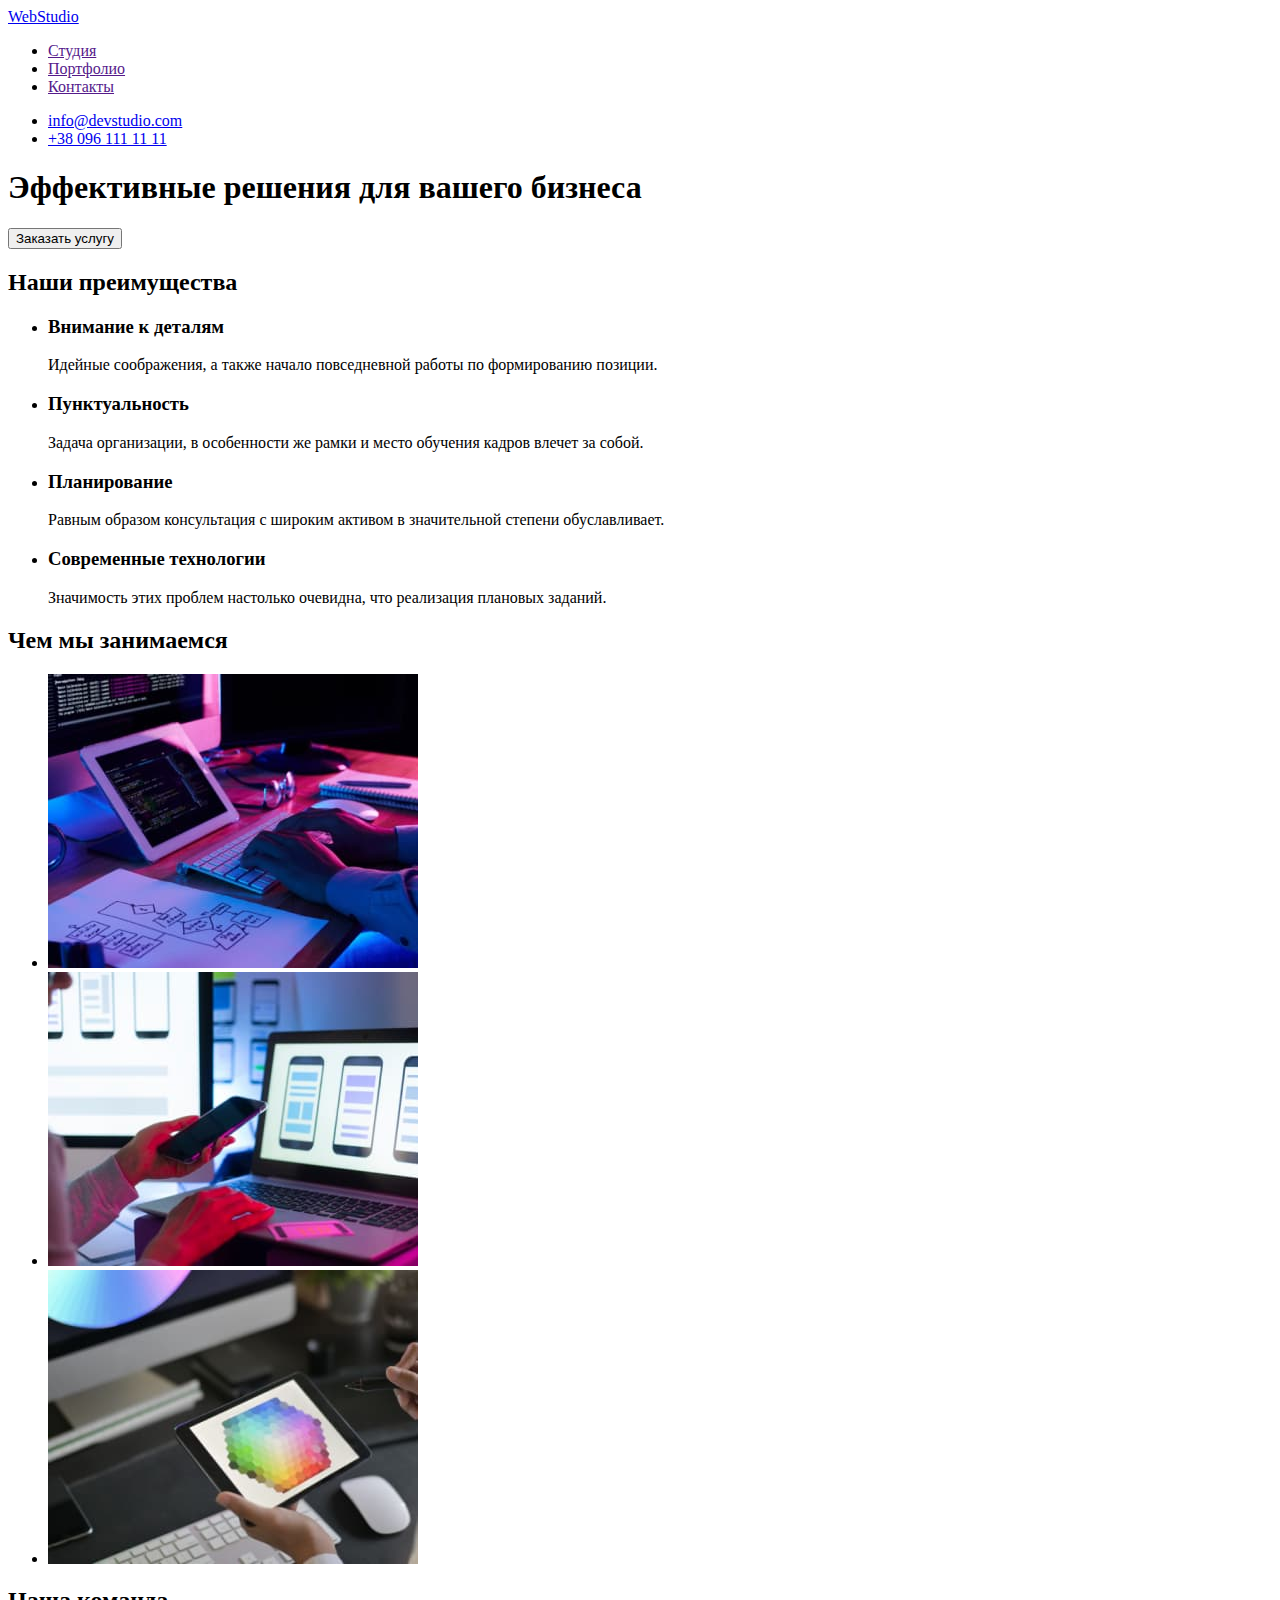
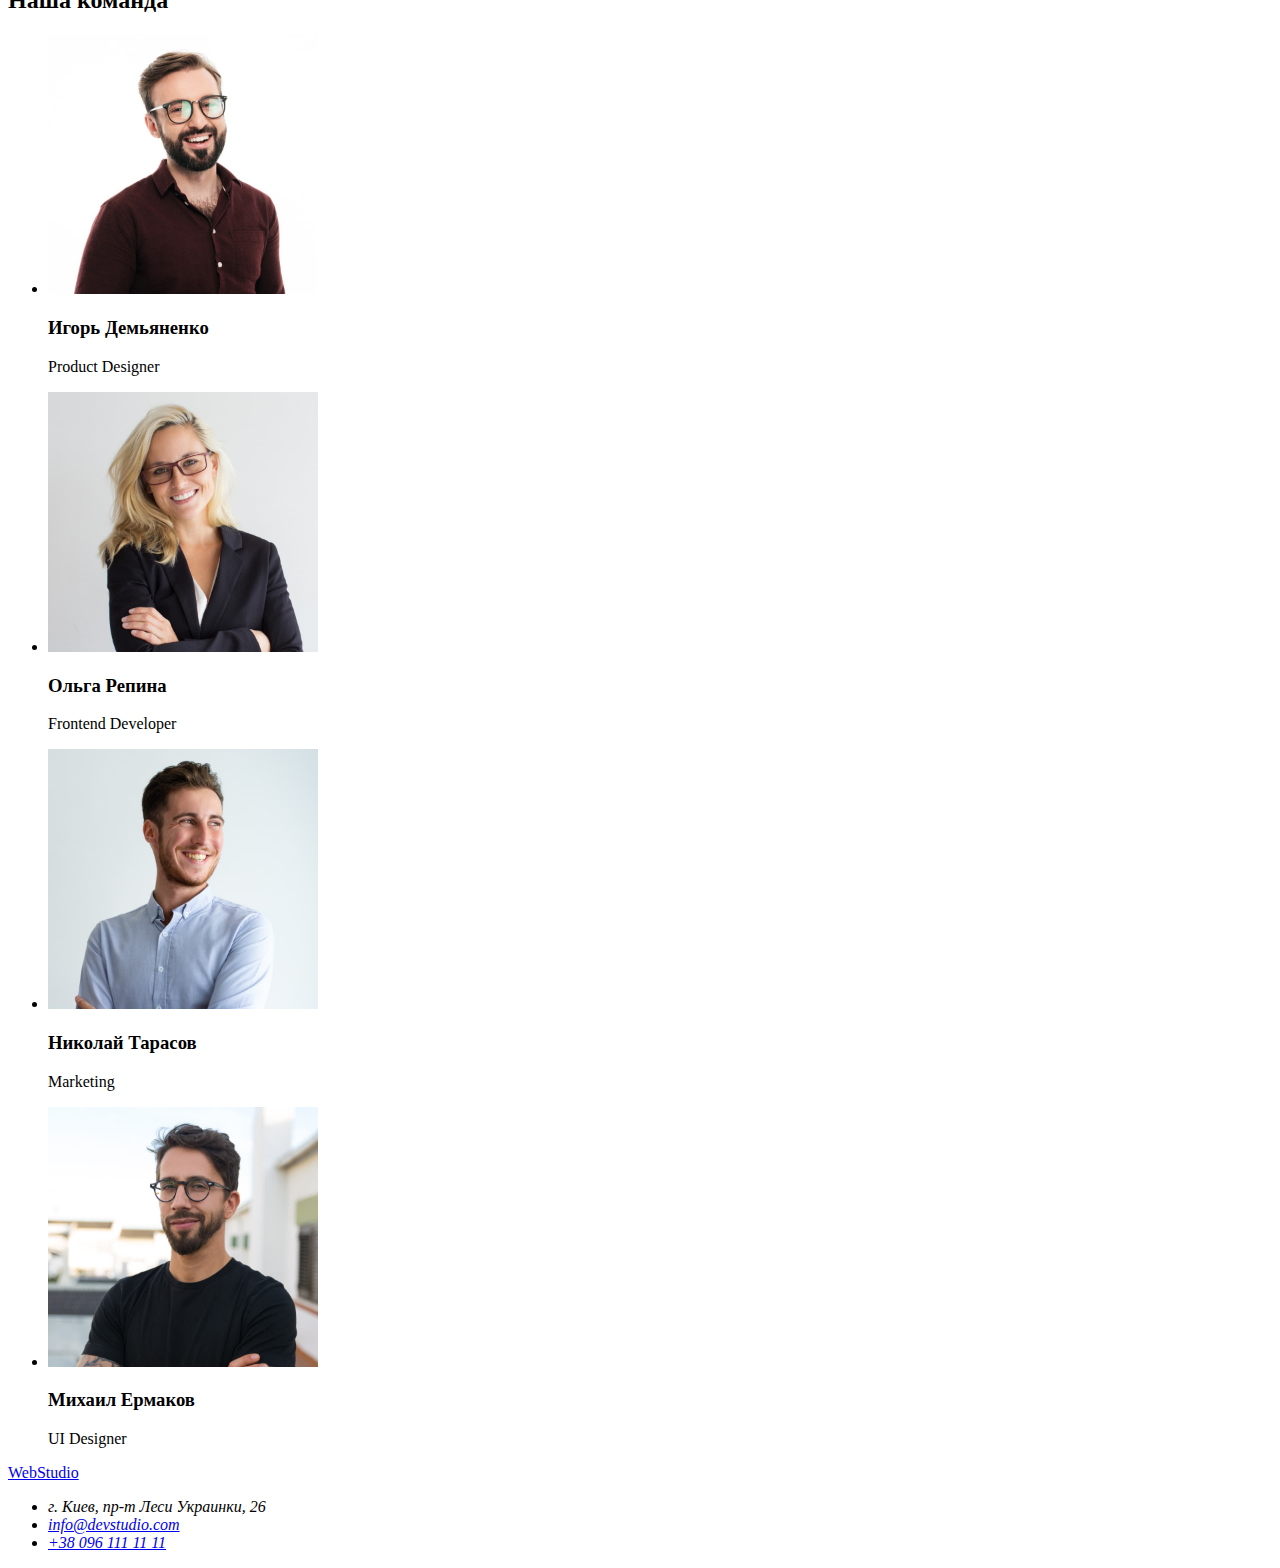
==== index.html @ 968124c7 "Создание репозитория" ====
<!DOCTYPE html>
<html lang="en">
    
<head>
    <meta charset="UTF-8">
    <meta name="viewport" content="width=device-width, initial-scale=1.0">
    <title>Git rules</title>
</head>

<body>
    <!--Шапка сайта-->
   <header>
       <nav>
            <a href="/">
                WebStudio
            </a>

            <ul>
                <li><a href="">Студия</a></li>
                <li><a href="">Портфолио</a></li>
                <li><a href="">Контакты</a></li>
            </ul>
        </nav>

       <ul>
           <li><a href="mailto:info@devstudio.com">info@devstudio.com</a></li>
           <li><a href="tel:+380961111111">+38 096 111 11 11</a></li>
       </ul>
   </header>
   <main>
    <!--Герой-->
        <section>
            <h1>Эффективные решения для вашего бизнеса</h1>
            <button type="button"> Заказать услугу</button>
        </section>

    <!--Преимущества-->
   <section>
       <h2>Наши преимущества</h2>
      <ul>
        <li>
            <h3>Внимание к деталям</h3>
            <p>Идейные соображения, а также начало повседневной работы по формированию позиции.</p>
        </li>
        <li>
            <h3>Пунктуальность</h3>
            <p>Задача организации, в особенности же рамки и место обучения кадров влечет за собой.</p>
        </li>
        <li>
            <h3>Планирование</h3>
            <p>Равным образом консультация с широким активом в значительной степени обуславливает.</p>
        </li>
        <li>
            <h3>Современные технологии</h3>
            <p>Значимость этих проблем настолько очевидна, что реализация плановых заданий.</p>
        </li>
      </ul>
   </section>
   <!--Чем мы занимаемся-->
   <section>
       <h2>Чем мы занимаемся</h2>
        <ul>
            <li> <img src="./images/box1.jpg" alt="То что мы делаем" width="370"></li>
            <li> <img src="./images/box2.jpg" alt="То что мы делаем" width="370"></li>
            <li> <img src="./images/box3.jpg" alt="То что мы делаем" width="370"></li>
        </ul>
   </section>
    <!--Наши сотрудники-->
   <section>
    <h2>Наша команда</h2>
    <ul>
        <li> <img src="./images/4.jpg" alt="Наша команда" width="270">
             <h3>Игорь Демьяненко</h3>
             <p>Product Designer</p>
        </li>
        <li> <img src="./images/5.jpg" alt="Наша команда" width="270">
             <h3>Ольга Репина</h3>
             <p>Frontend Developer</p>
        </li>
        <li> <img src="./images/6.jpg" alt="Наша команда" width="270">
             <h3>Николай Тарасов</h3>
             <p>Marketing</p>
        </li>
        <li> <img src="./images/7.jpg" alt="Наша команда" width="270">
             <h3>Михаил Ермаков</h3>
             <p>UI Designer</p>
        </li>
    </ul>
   </section>
    </main>

   <!--Подвал-->
   <footer>
        <a href="/">
            WebStudio
        </a>
        <div>
            <address>
                <ul>
                    <li>г. Киев, пр-т Леси Украинки, 26</li>
                    <li><a href="info@devstudio.com">info@devstudio.com</a></li>
                    <li><a href="tel:+380961111111">+38 096 111 11 11</a></li>
                </ul>
            </address>
        </div>
   </footer>
</body>
</html>
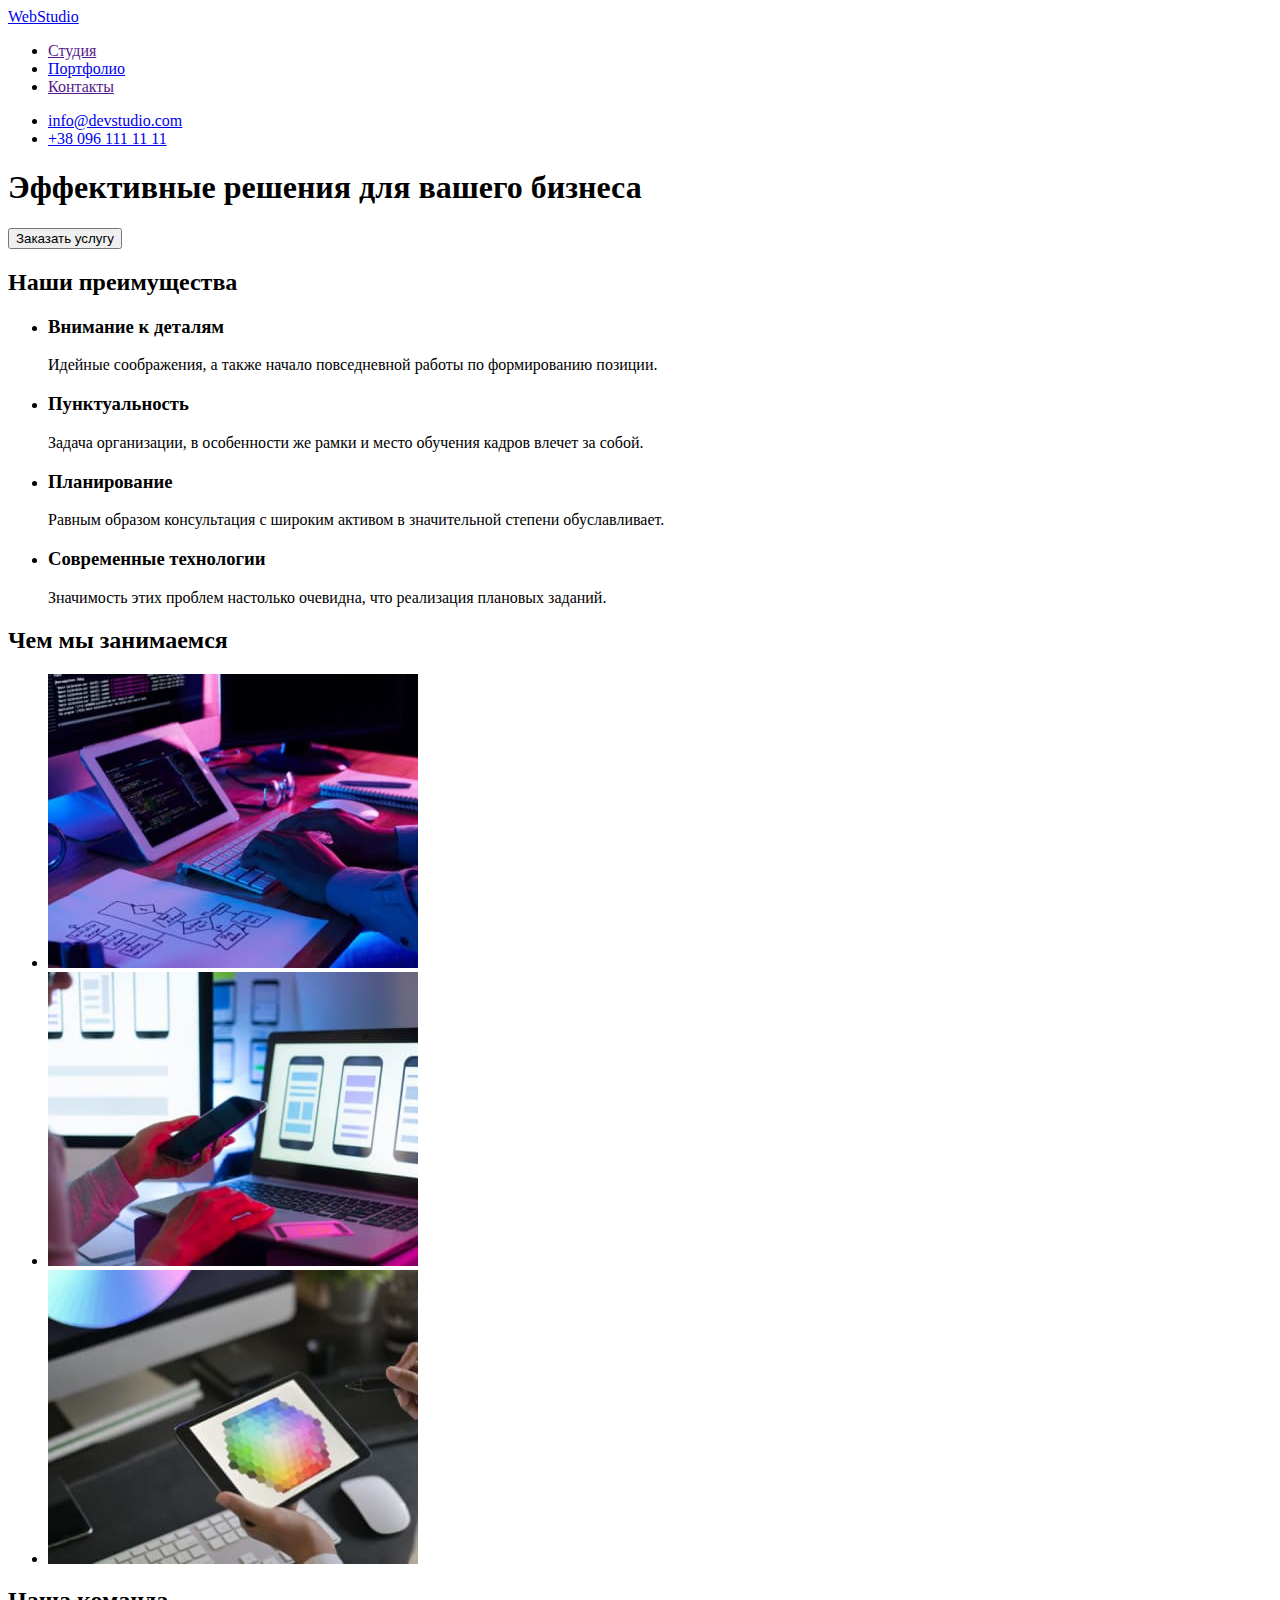
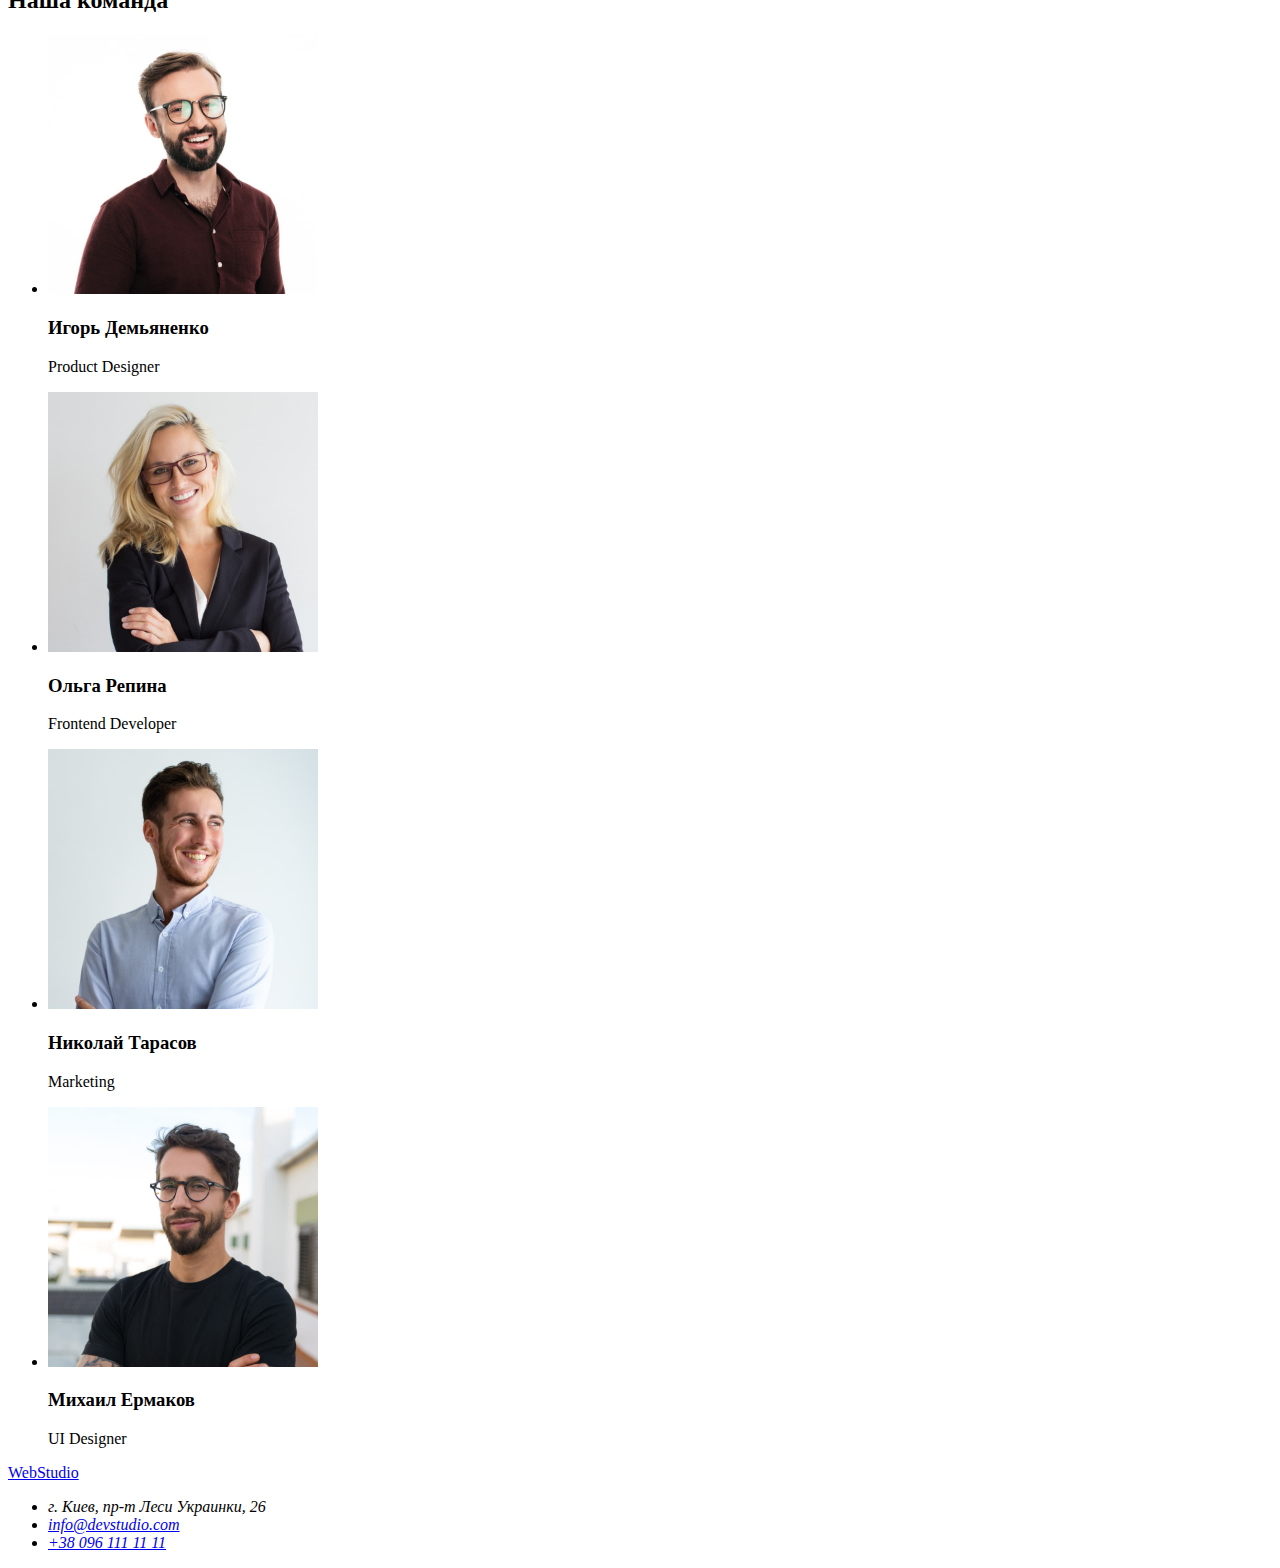
==== commit c20ae717: "Верстка портфолио" ====
--- a/index.html
+++ b/index.html
@@ -17,7 +17,7 @@
 
             <ul>
                 <li><a href="">Студия</a></li>
-                <li><a href="">Портфолио</a></li>
+                <li><a href="./portfolio.html">Портфолио</a></li>
                 <li><a href="">Контакты</a></li>
             </ul>
         </nav>
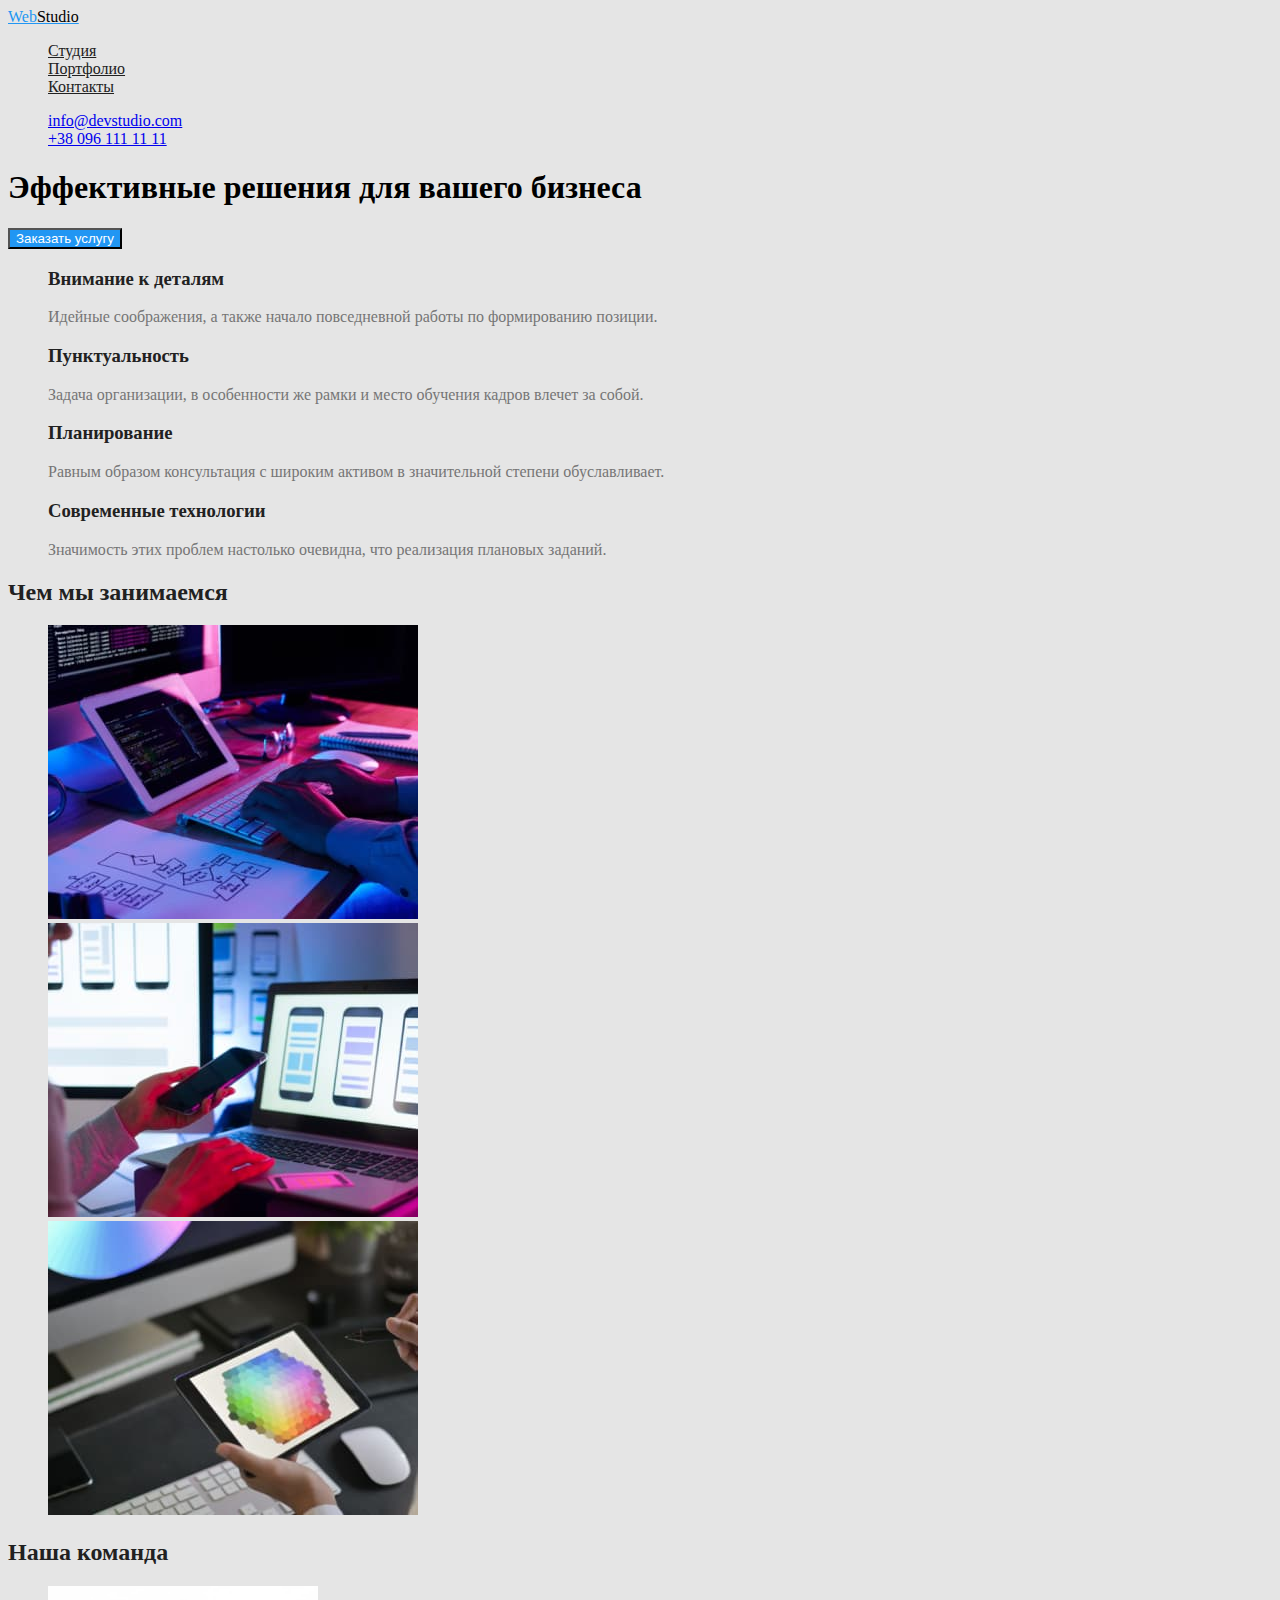
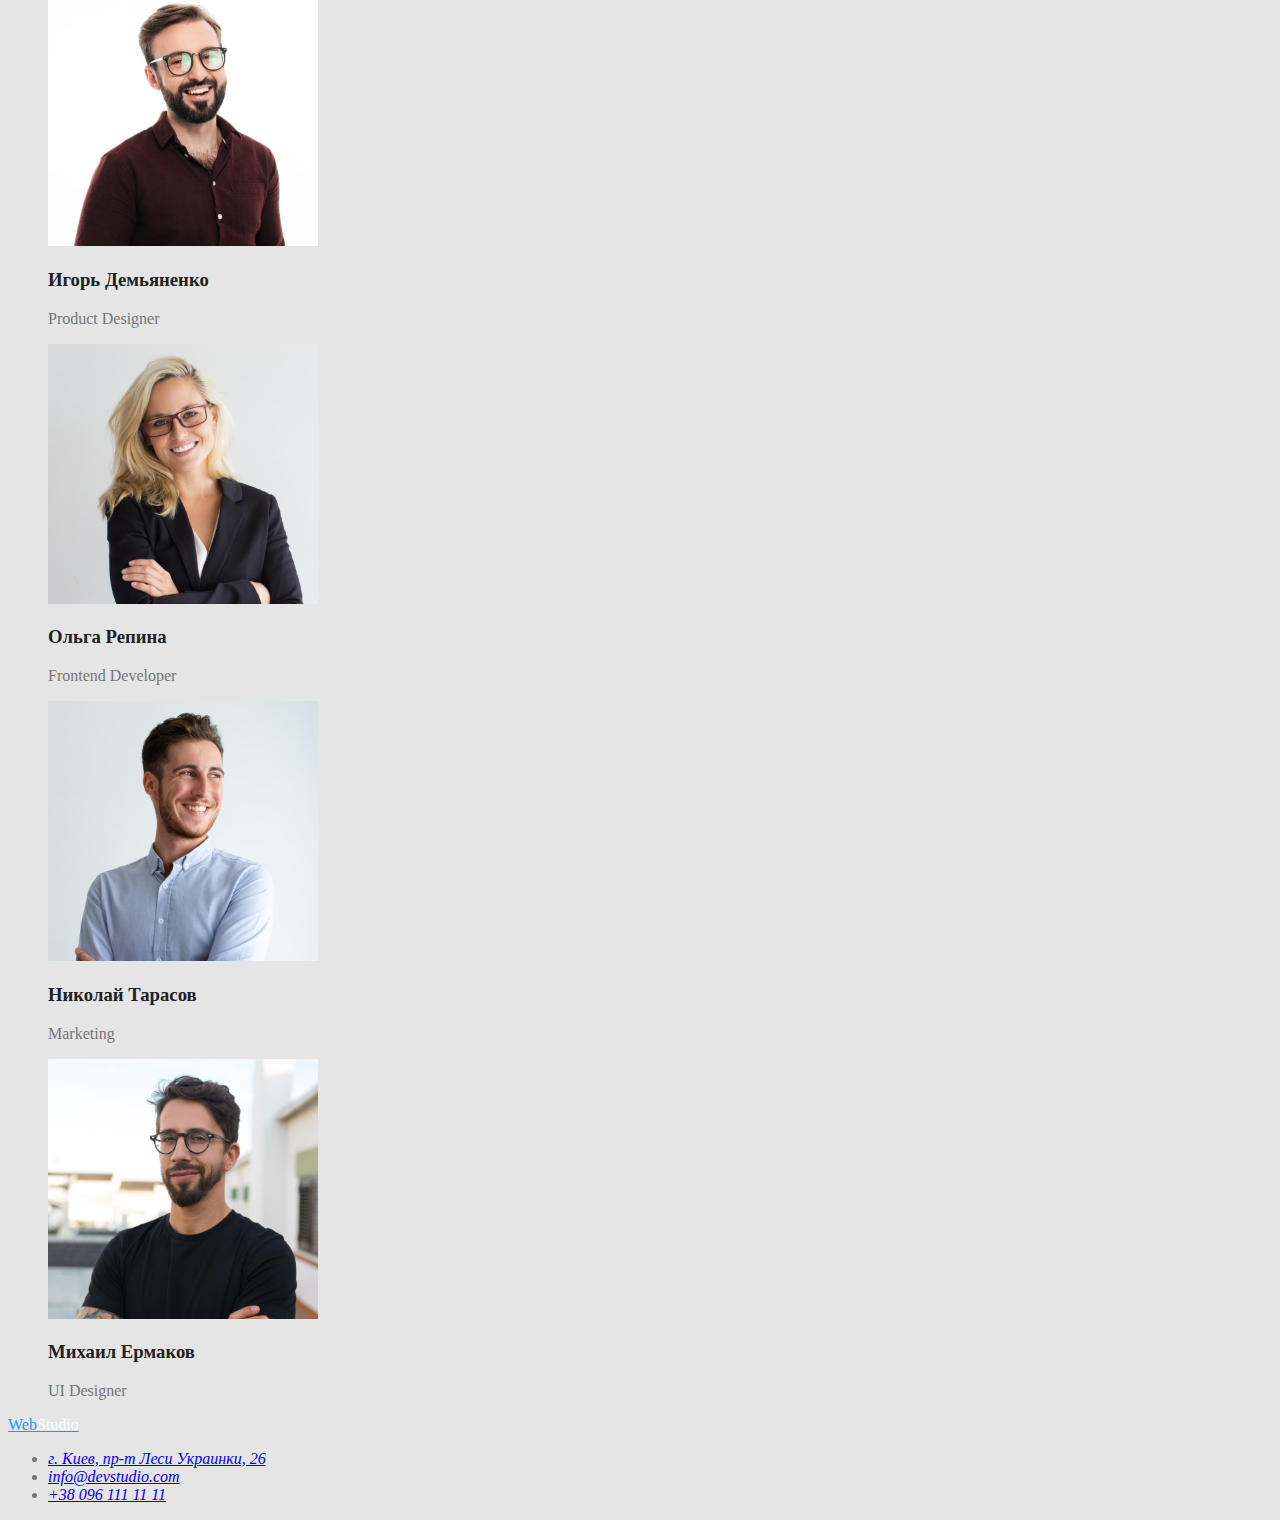
==== commit 366cfa34: "сss" ====
--- a/index.html
+++ b/index.html
@@ -1,88 +1,88 @@
 <!DOCTYPE html>
-<html lang="en">
+<html lang="ru">
     
 <head>
     <meta charset="UTF-8">
     <meta name="viewport" content="width=device-width, initial-scale=1.0">
     <title>Git rules</title>
+    <link rel="stylesheet" href="./css/styles.css">
 </head>
 
 <body>
     <!--Шапка сайта-->
    <header>
        <nav>
-            <a href="/">
-                WebStudio
+            <a href="/" class="logo">
+                Web<span class="logo-studio-header">Studio</span>
             </a>
 
-            <ul>
-                <li><a href="">Студия</a></li>
-                <li><a href="./portfolio.html">Портфолио</a></li>
-                <li><a href="">Контакты</a></li>
+            <ul class="site-nav list">
+                <li><a href="" class="link">Студия</a></li>
+                <li><a href="./portfolio.html" class="link">Портфолио</a></li>
+                <li><a href="" class="link">Контакты</a></li>
             </ul>
         </nav>
 
-       <ul>
-           <li><a href="mailto:info@devstudio.com">info@devstudio.com</a></li>
-           <li><a href="tel:+380961111111">+38 096 111 11 11</a></li>
+       <ul class="contacts list">
+           <li><a href="mailto:info@devstudio.com" class="link">info@devstudio.com</a></li>
+           <li><a href="tel:+380961111111" class="link">+38 096 111 11 11</a></li>
        </ul>
    </header>
    <main>
     <!--Герой-->
-        <section>
-            <h1>Эффективные решения для вашего бизнеса</h1>
-            <button type="button"> Заказать услугу</button>
+        <section class="hero">
+            <h1 class="hero-title">Эффективные решения для вашего бизнеса</h1>
+            <button type="button" class="button-hero"> Заказать услугу</button>
         </section>
 
-    <!--Преимущества-->
-   <section>
-       <h2>Наши преимущества</h2>
-      <ul>
+    <!--Преимущества (Features)-->
+   <section class="section">
+       <!--<h2 class="section-title">Наши преимущества</h2>--> 
+      <ul class="features-list">
         <li>
-            <h3>Внимание к деталям</h3>
+            <h3 class="title">Внимание к деталям</h3>
             <p>Идейные соображения, а также начало повседневной работы по формированию позиции.</p>
         </li>
         <li>
-            <h3>Пунктуальность</h3>
+            <h3 class="title">Пунктуальность</h3>
             <p>Задача организации, в особенности же рамки и место обучения кадров влечет за собой.</p>
         </li>
         <li>
-            <h3>Планирование</h3>
+            <h3 class="title">Планирование</h3>
             <p>Равным образом консультация с широким активом в значительной степени обуславливает.</p>
         </li>
         <li>
-            <h3>Современные технологии</h3>
+            <h3 class="title">Современные технологии</h3>
             <p>Значимость этих проблем настолько очевидна, что реализация плановых заданий.</p>
         </li>
       </ul>
    </section>
    <!--Чем мы занимаемся-->
-   <section>
-       <h2>Чем мы занимаемся</h2>
-        <ul>
-            <li> <img src="./images/box1.jpg" alt="То что мы делаем" width="370"></li>
+   <section class="section">
+       <h2 class="section-title">Чем мы занимаемся</h2>
+        <ul class="list" > <img src="./images/box1.jpg" alt="То что мы делаем" width="370"></li>
             <li> <img src="./images/box2.jpg" alt="То что мы делаем" width="370"></li>
             <li> <img src="./images/box3.jpg" alt="То что мы делаем" width="370"></li>
         </ul>
    </section>
-    <!--Наши сотрудники-->
-   <section>
-    <h2>Наша команда</h2>
-    <ul>
+    <!--Наши сотрудники (Eployees)-->
+   <section class="section">
+    <h2 class="section-title">Наша команда</h2>
+    <ul class="eployees-card">
         <li> <img src="./images/4.jpg" alt="Наша команда" width="270">
-             <h3>Игорь Демьяненко</h3>
-             <p>Product Designer</p>
+             <h3 class="title">Игорь Демьяненко</h3>
+             <p lang="en">Product Designer</p>
         </li>
         <li> <img src="./images/5.jpg" alt="Наша команда" width="270">
-             <h3>Ольга Репина</h3>
-             <p>Frontend Developer</p>
+             <h3 class="title">Ольга Репина</h3>
+             <p lang="en">Frontend Developer</p>
         </li>
         <li> <img src="./images/6.jpg" alt="Наша команда" width="270">
-             <h3>Николай Тарасов</h3>
-             <p>Marketing</p>
+             <h3 class="title">Николай Тарасов</h3>
+             <p lang="en">Marketing</p>
         </li>
         <li> <img src="./images/7.jpg" alt="Наша команда" width="270">
-             <h3>Михаил Ермаков</h3>
+             <h3 class="title">Михаил Ермаков</h3>
              <p>UI Designer</p>
         </li>
     </ul>
@@ -91,13 +91,15 @@
 
    <!--Подвал-->
    <footer>
-        <a href="/">
-            WebStudio
+        <a href="/" class="logo">
+            Web<span class="logo-studio-footer">Studio</span>
         </a>
         <div>
             <address>
                 <ul>
-                    <li>г. Киев, пр-т Леси Украинки, 26</li>
+                    <li><a href="https://goo.gl/maps/gwqaVEMhreB2zo7B6"
+                        target="blank">
+                        г. Киев, пр-т Леси Украинки, 26</a></li>
                     <li><a href="info@devstudio.com">info@devstudio.com</a></li>
                     <li><a href="tel:+380961111111">+38 096 111 11 11</a></li>
                 </ul>
--- a/css/styles.css
+++ b/css/styles.css
@@ -0,0 +1,62 @@
+    /*цвет основного текста #212121*/
+    /*вторичный цвет текста #757575*/ 
+    /*белый цвет #FFFFFF*/
+    /*акцент #2196F3*/
+    /*цвет второй части логотипа в хедере #000000;*/
+
+    /*цвет фона #E5E5E5*/
+    /*вторичный цвет фона #F5F4FA*/
+
+:root {
+    --primary-text-color: #757575;
+    --title-text-color: #212121;
+    --accent-color: #2196F3;
+    --primary-bg-color: #E5E5E5;
+    --primary-white-color: #FFFFFF;
+}
+
+body {
+    background-color: var(--primary-bg-color);
+    color: var(--primary-text-color);
+    }
+
+    /*Header*/
+    .logo  {color: #2196F3;}   
+    .logo-studio-header {color:#000000;}
+    .list {list-style: none}
+    
+
+    .site-nav .link {color: var(--title-text-color);}
+
+    .site-nav .link:hover,
+    .site-nav .link:focus
+    {color: var(--accent-color);}
+
+    .contacts  .link:hover,
+    .contacts  .link:focus
+    {color: var(--accent-color);}
+
+
+    /*Hero*/
+    .hero-title {color: black}
+
+    /*Section*/
+    .section .section-title {color: var(--title-text-color);}
+    .section-title {list-style: none;}
+
+    /*Features*/
+    .features-list .title {color: var(--title-text-color);}
+    .features-list {list-style: none;}
+
+    /*Eployees*/
+    .eployees-card .title {color: var(--title-text-color);}
+    .eployees-card {list-style: none;}
+
+    /*Button*/
+    .button-hero {
+        background-color: var(--accent-color);
+        color: var(--primary-white-color);
+    }
+
+    /*Footer*/
+    .logo-studio-footer {color: var(--primary-white-color);}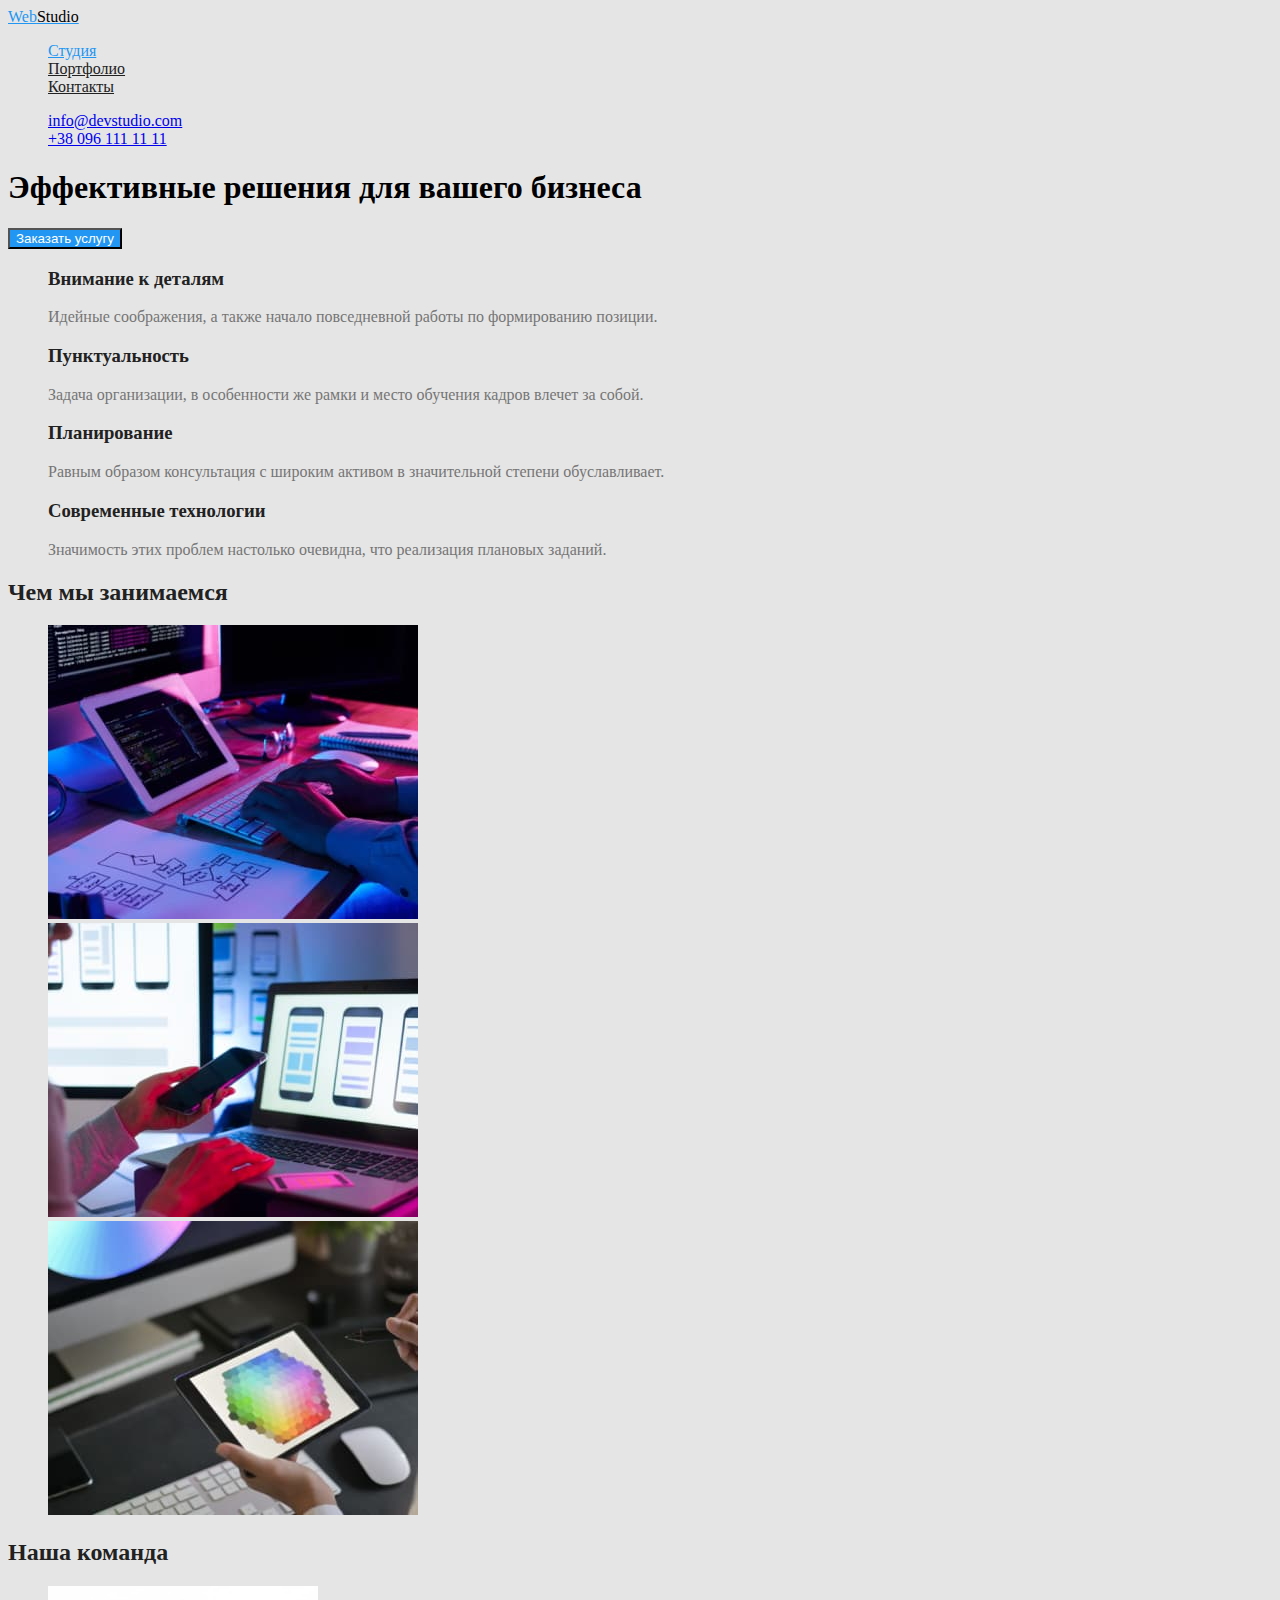
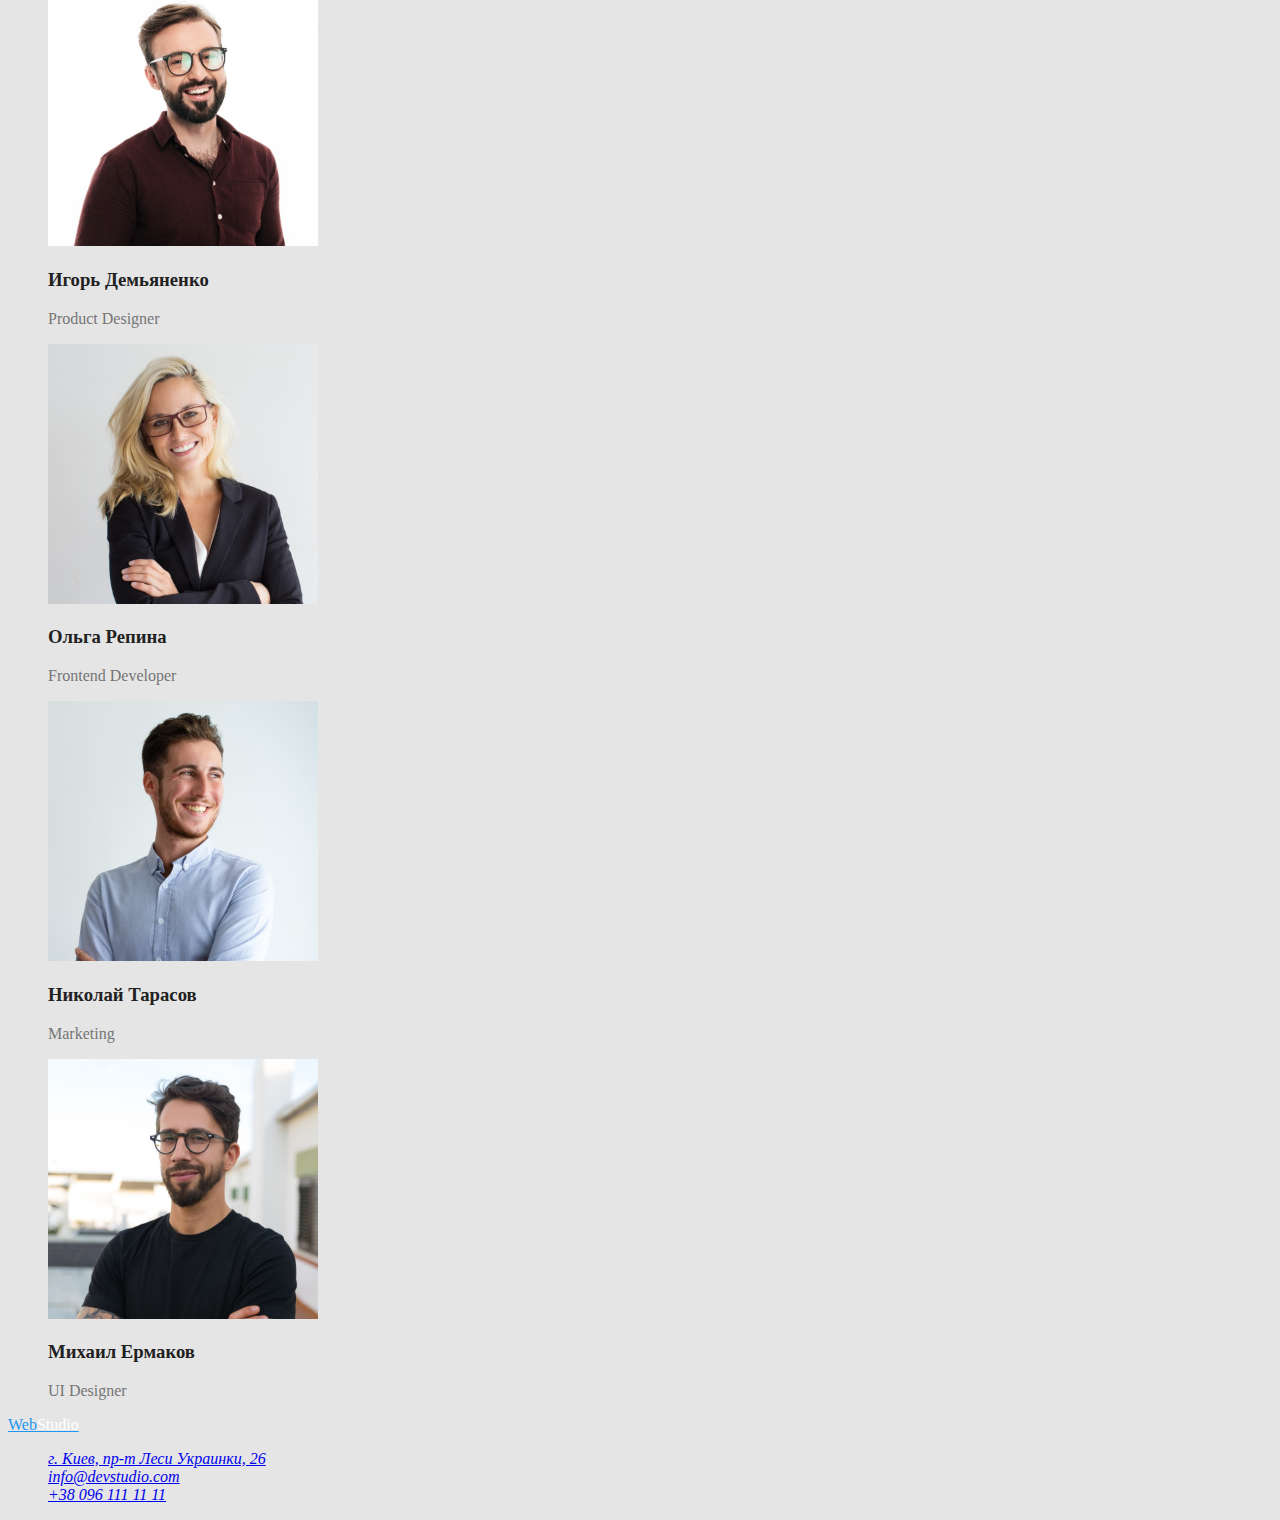
==== commit 41472147: "css правки" ====
--- a/index.html
+++ b/index.html
@@ -17,7 +17,7 @@
             </a>
 
             <ul class="site-nav list">
-                <li><a href="" class="link">Студия</a></li>
+                <li><a href="" class="link current">Студия</a></li>
                 <li><a href="./portfolio.html" class="link">Портфолио</a></li>
                 <li><a href="" class="link">Контакты</a></li>
             </ul>
@@ -96,9 +96,9 @@
         </a>
         <div>
             <address>
-                <ul>
+                <ul class="list">
                     <li><a href="https://goo.gl/maps/gwqaVEMhreB2zo7B6"
-                        target="blank">
+                        target="blank" rel="noopener noreferrer nofollow">
                         г. Киев, пр-т Леси Украинки, 26</a></li>
                     <li><a href="info@devstudio.com">info@devstudio.com</a></li>
                     <li><a href="tel:+380961111111">+38 096 111 11 11</a></li>
--- a/css/styles.css
+++ b/css/styles.css
@@ -25,8 +25,10 @@
     .logo-studio-header {color:#000000;}
     .list {list-style: none}
     
+    .site-nav .link {color: var(--title-text-color);}
 
-    .site-nav .link {color: var(--title-text-color);}
+    .site-nav .link.current {color: var(--accent-color);}
+
 
     .site-nav .link:hover,
     .site-nav .link:focus
@@ -59,4 +61,8 @@
     }
 
     /*Footer*/
-    .logo-studio-footer {color: var(--primary-white-color);}+    .logo-studio-footer {color: var(--primary-white-color);}
+
+
+    /*Portfolio*/
+   .works-title {color: var(--title-text-color);} 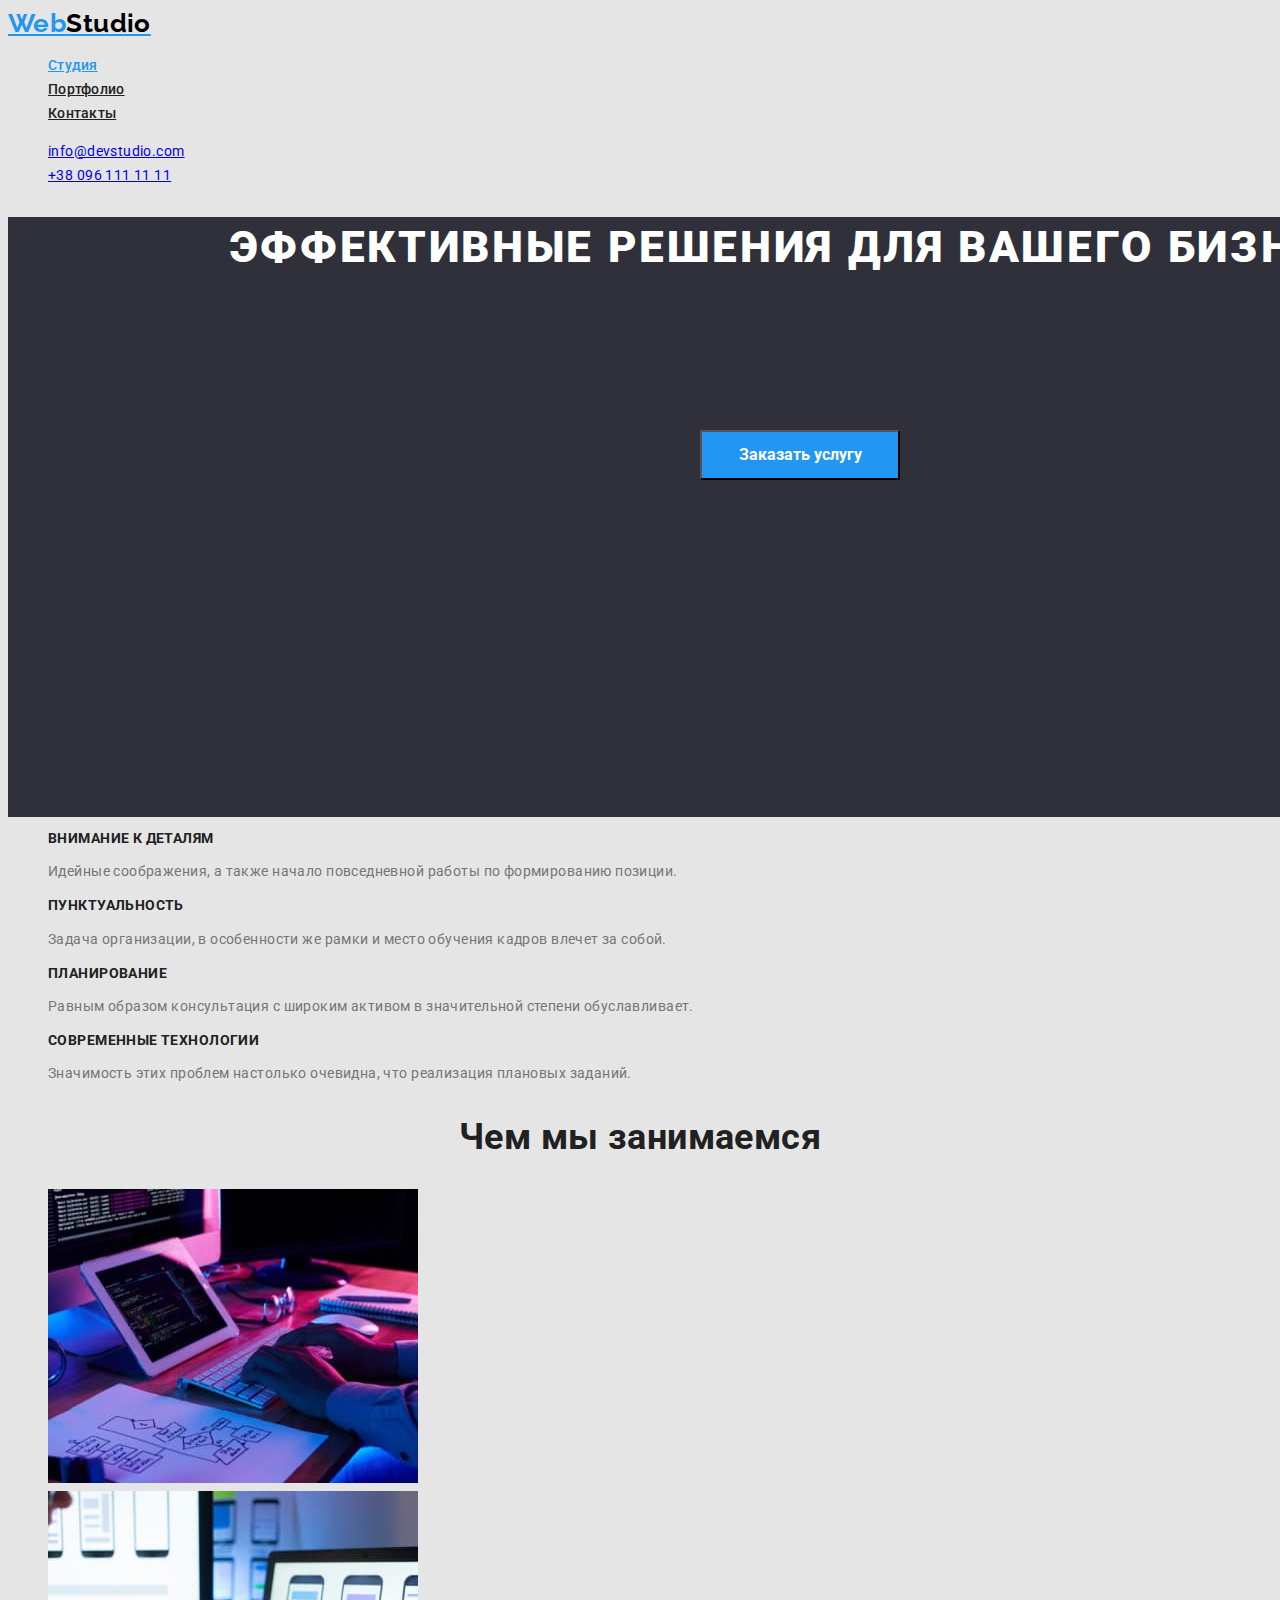
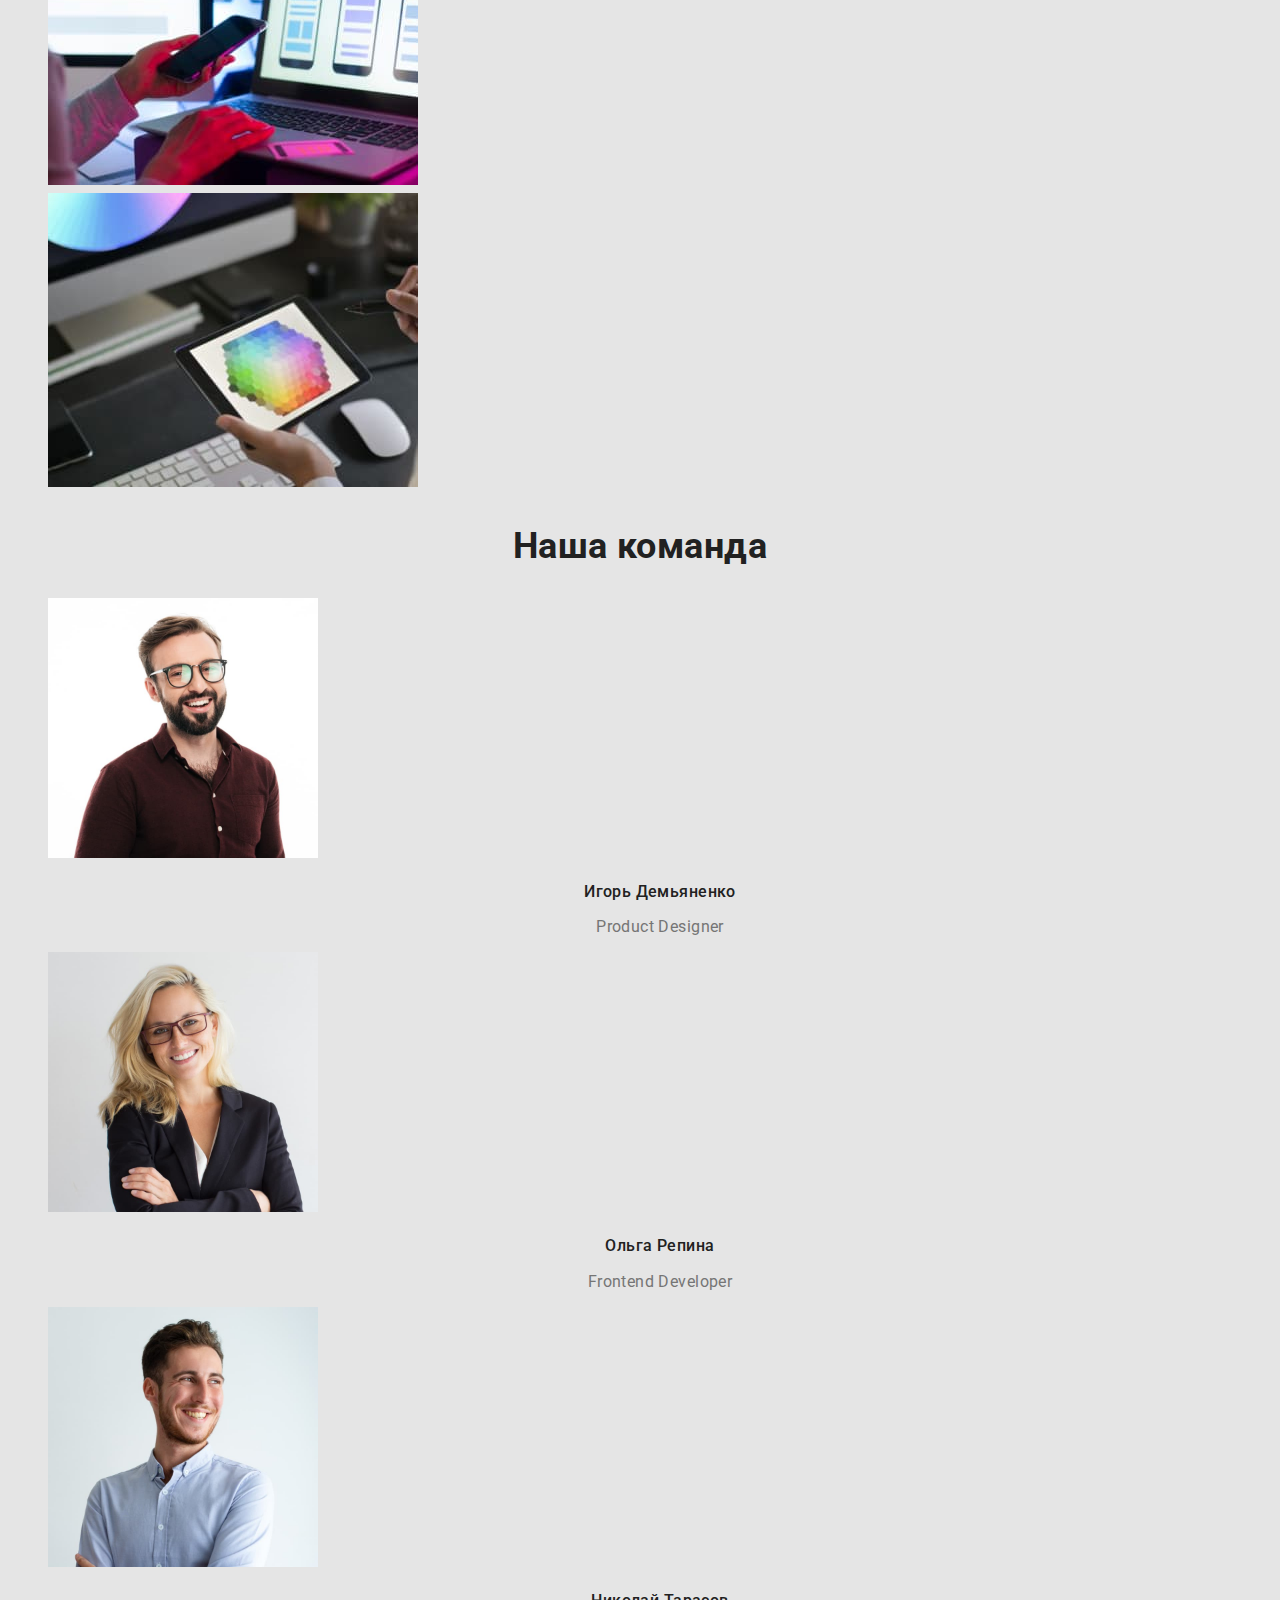
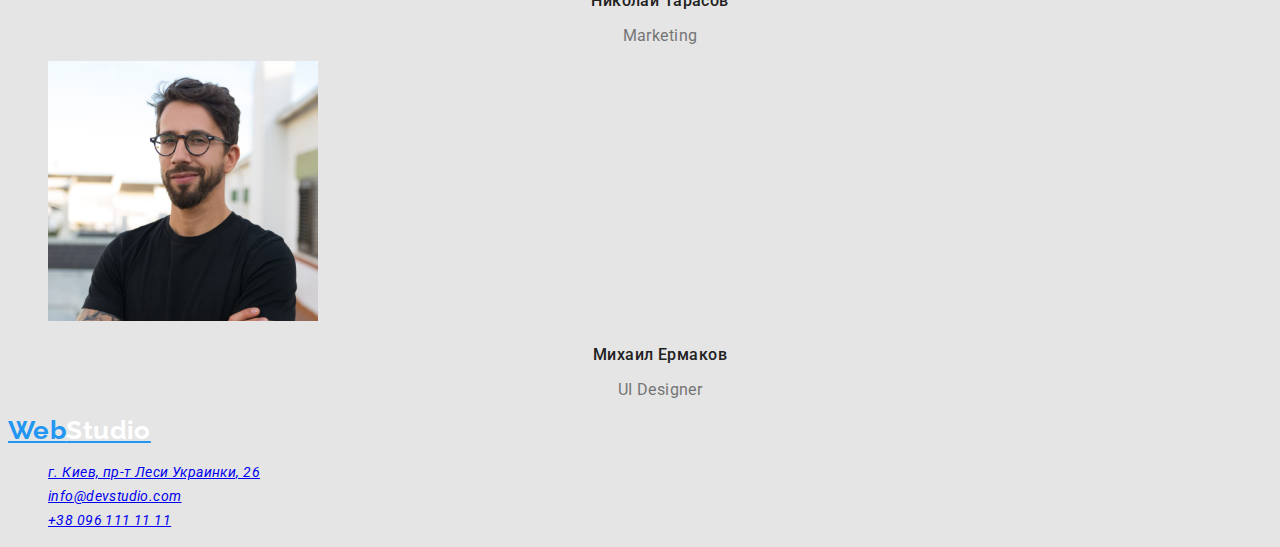
==== commit 6d2fe53b: "шрифты" ====
--- a/index.html
+++ b/index.html
@@ -5,6 +5,12 @@
     <meta charset="UTF-8">
     <meta name="viewport" content="width=device-width, initial-scale=1.0">
     <title>Git rules</title>
+
+    <link rel="preconnect" href="https://fonts.googleapis.com">
+    <link rel="preconnect" href="https://fonts.gstatic.com" crossorigin>
+    <link href="https://fonts.googleapis.com/css2?family=Raleway:wght@700&family=Roboto:wght@400;500;700;900&display=swap" 
+    rel="stylesheet">
+
     <link rel="stylesheet" href="./css/styles.css">
 </head>
 
@@ -31,7 +37,7 @@
    <main>
     <!--Герой-->
         <section class="hero">
-            <h1 class="hero-title">Эффективные решения для вашего бизнеса</h1>
+            <h1 class="hero-title">ЭФФЕКТИВНЫЕ РЕШЕНИЯ ДЛЯ ВАШЕГО БИЗНЕСА</h1>
             <button type="button" class="button-hero"> Заказать услугу</button>
         </section>
 
@@ -71,19 +77,19 @@
     <ul class="eployees-card">
         <li> <img src="./images/4.jpg" alt="Наша команда" width="270">
              <h3 class="title">Игорь Демьяненко</h3>
-             <p lang="en">Product Designer</p>
+             <p lang="en" class="position">Product Designer</p>
         </li>
         <li> <img src="./images/5.jpg" alt="Наша команда" width="270">
              <h3 class="title">Ольга Репина</h3>
-             <p lang="en">Frontend Developer</p>
+             <p lang="en" class="position">Frontend Developer</p>
         </li>
         <li> <img src="./images/6.jpg" alt="Наша команда" width="270">
              <h3 class="title">Николай Тарасов</h3>
-             <p lang="en">Marketing</p>
+             <p lang="en" class="position">Marketing</p>
         </li>
         <li> <img src="./images/7.jpg" alt="Наша команда" width="270">
              <h3 class="title">Михаил Ермаков</h3>
-             <p>UI Designer</p>
+             <p lang="en" class="position">UI Designer</p>
         </li>
     </ul>
    </section>
--- a/css/styles.css
+++ b/css/styles.css
@@ -18,14 +18,32 @@
 body {
     background-color: var(--primary-bg-color);
     color: var(--primary-text-color);
+    font-family: Roboto, sans-serif;
+    letter-spacing: 0.03em;
+    font-size: 14px;
+    line-height: 1.71;
     }
 
     /*Header*/
-    .logo  {color: #2196F3;}   
+    .logo  {
+    color: #2196F3;
+    font-family: Raleway, sans-serif;
+    font-weight: 700;
+    font-size: 26px;
+    line-height: 1.2;
+    } 
+    
+    
     .logo-studio-header {color:#000000;}
     .list {list-style: none}
     
-    .site-nav .link {color: var(--title-text-color);}
+    .site-nav .link {
+        color: var(--title-text-color);
+        font-weight: 500;
+        font-size: 14px;
+        line-height: 1.1;
+        letter-spacing: 0.02em;
+    }
 
     .site-nav .link.current {color: var(--accent-color);}
 
@@ -38,26 +56,76 @@
     .contacts  .link:focus
     {color: var(--accent-color);}
 
-
     /*Hero*/
-    .hero-title {color: black}
+    .hero {background-color: #2F303A; width: 1600px; height: 600px;}
+    .hero-title {
+        color: var(--primary-white-color);
+        
+        font-weight: 900;
+        font-size: 44px;
+        line-height: 1.4;
+        letter-spacing: 0.06em;
+        text-align: center;
+    }
 
     /*Section*/
     .section .section-title {color: var(--title-text-color);}
-    .section-title {list-style: none;}
+    .section-title {
+        list-style: none;
+        font-weight: bold;
+        font-size: 36px;
+        line-height: 1.2;
+        text-align: center;
+    }
 
     /*Features*/
-    .features-list .title {color: var(--title-text-color);}
+    .features-list .title {
+        color: var(--title-text-color);
+
+        font-weight: 700;
+        font-size: 14px;
+        line-height: 1.1;
+        text-transform: uppercase;
+    }
     .features-list {list-style: none;}
 
     /*Eployees*/
-    .eployees-card .title {color: var(--title-text-color);}
+    .eployees-card .title {
+        color: var(--title-text-color);
+    
+        font-weight: 500;
+        font-size: 16px;
+        line-height: 1.2;
+        text-align: center;
+    }
+
+    .eployees-card .position {
+        font-size: 16px;
+        line-height: 1.2;
+        text-align: center;
+    }
+
     .eployees-card {list-style: none;}
 
     /*Button*/
+    button {font-family: inherit;
+        position: absolute;
+        width: 200px;
+        height: 50px;
+        left: 700px;
+        top: 430px;
+    }
     .button-hero {
         background-color: var(--accent-color);
         color: var(--primary-white-color);
+        width: 200px;
+        height: 50px;
+        left: 700px;
+        top: 430px;
+
+        font-weight: bold;
+        font-size: 16px;
+        line-height: 2;
     }
 
     /*Footer*/
@@ -65,4 +133,9 @@
 
 
     /*Portfolio*/
-   .works-title {color: var(--title-text-color);} +   .works-title {color: var(--title-text-color);} 
+
+   .filters-site .button:hover,
+   .filters-site .button:focus
+   {color: var(--primary-white-color);
+    background-color: var(--accent-color);}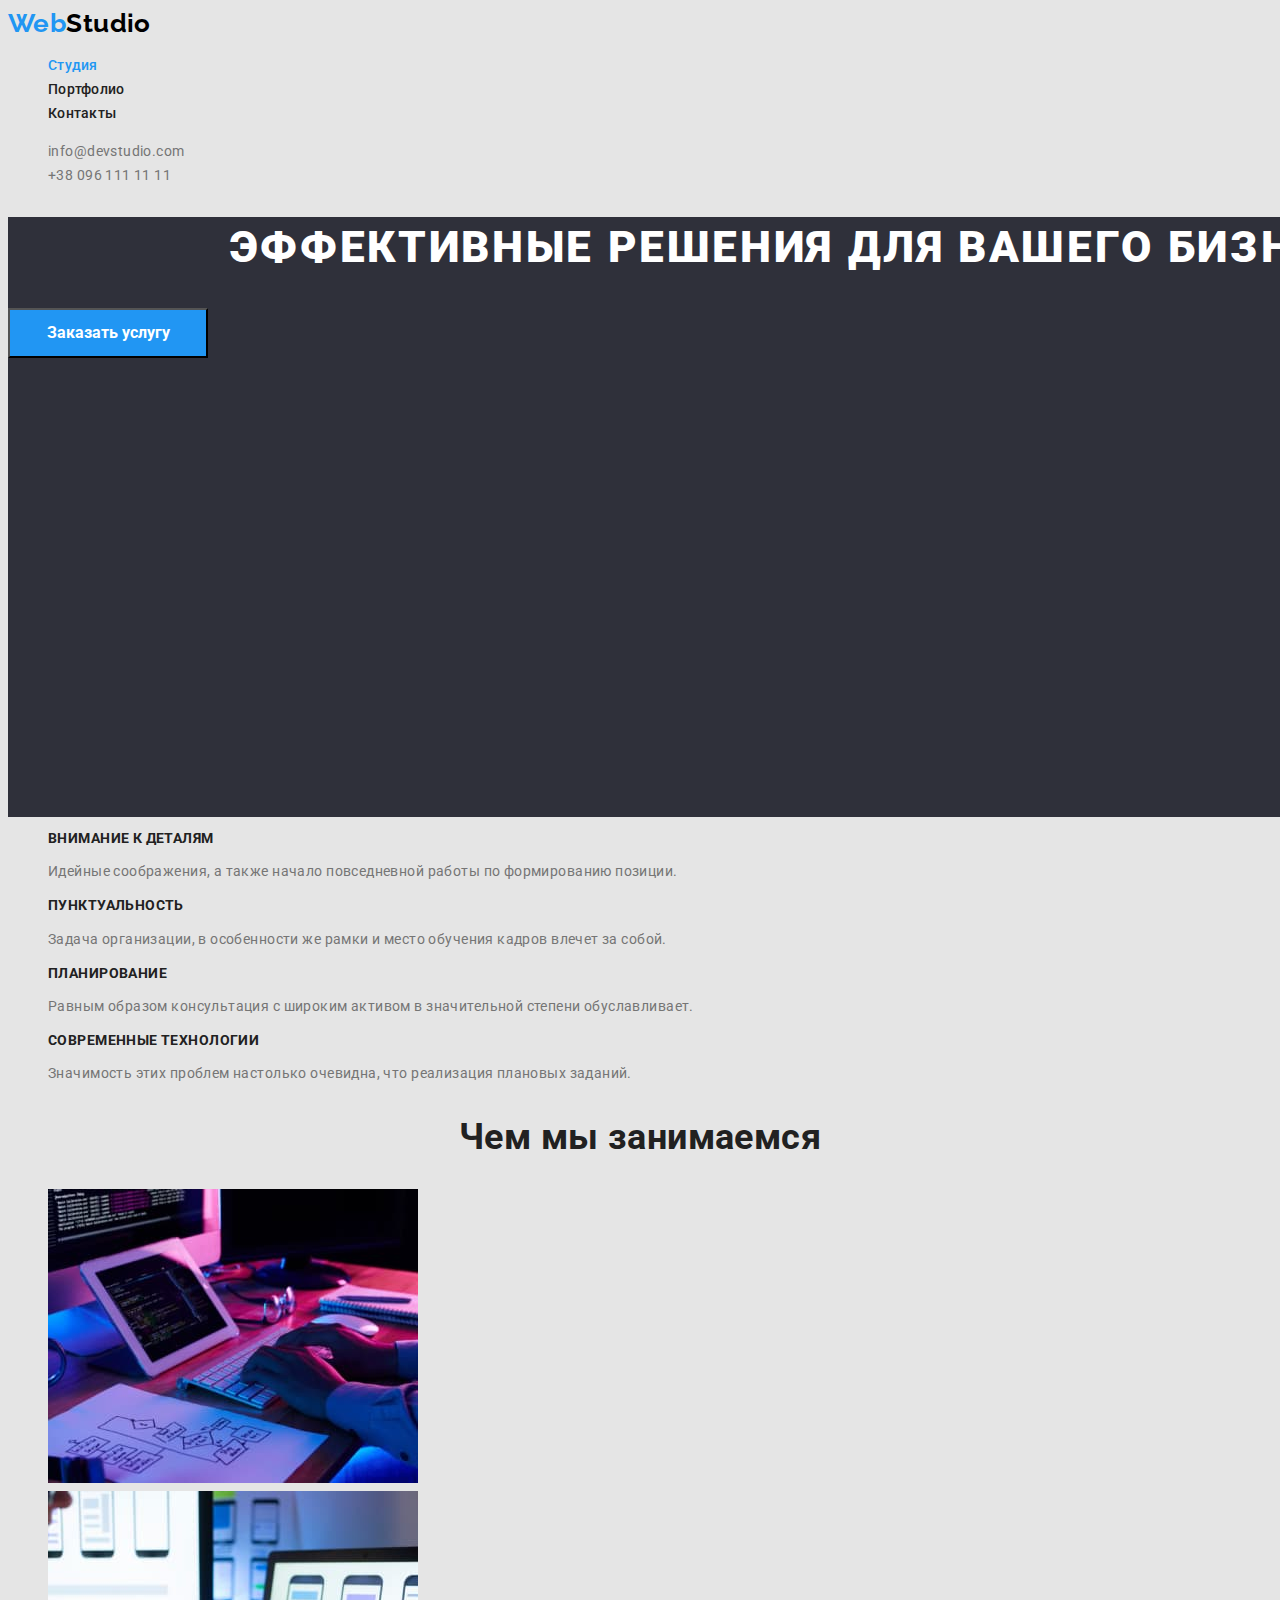
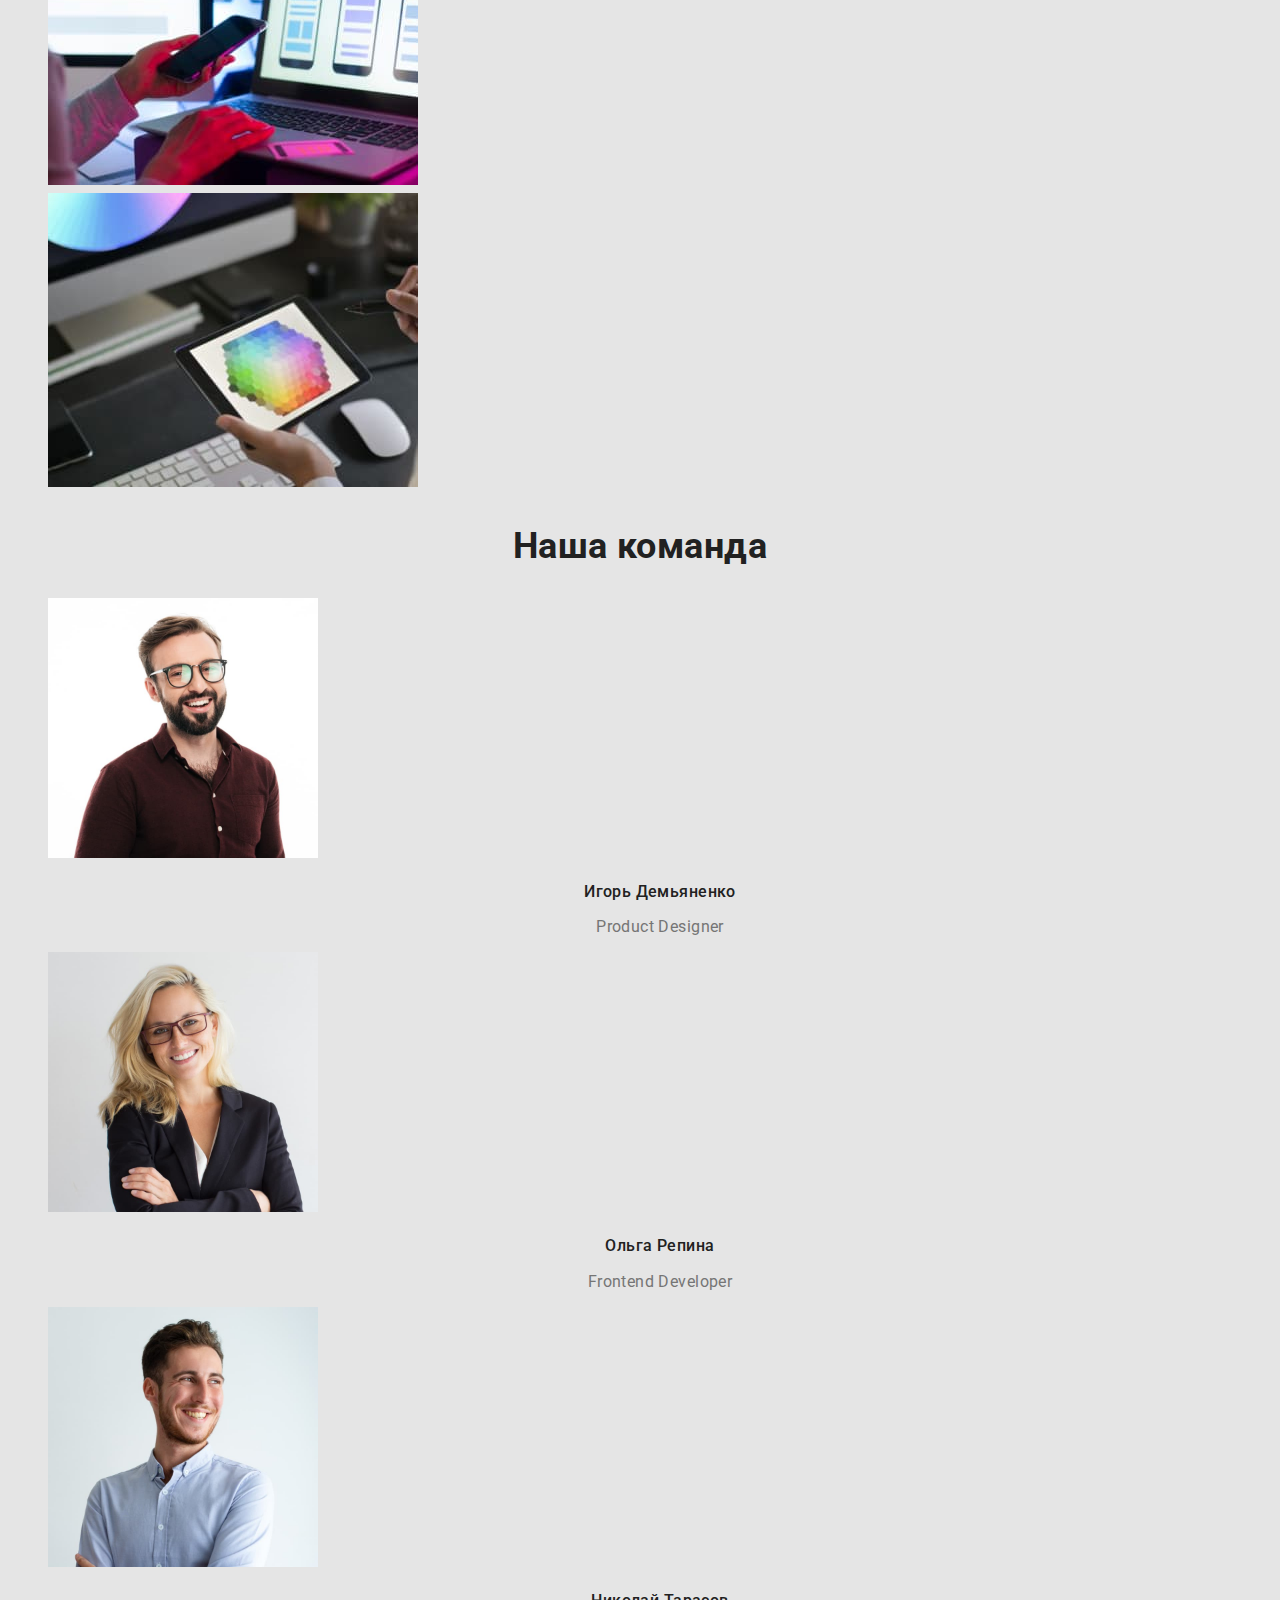
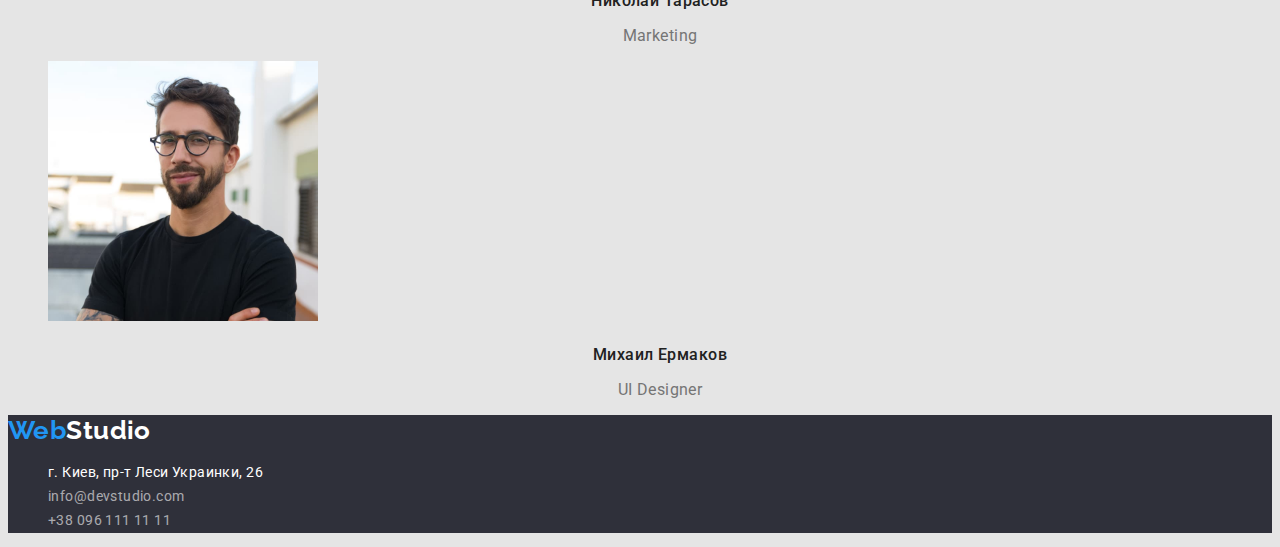
==== commit b6ccdd1e: "оформление страницы портфолио" ====
--- a/index.html
+++ b/index.html
@@ -37,8 +37,8 @@
    <main>
     <!--Герой-->
         <section class="hero">
-            <h1 class="hero-title">ЭФФЕКТИВНЫЕ РЕШЕНИЯ ДЛЯ ВАШЕГО БИЗНЕСА</h1>
-            <button type="button" class="button-hero"> Заказать услугу</button>
+            <h1 class="hero-title">Эффективные решения для вашего бизнеса</h1>
+            <button type="button" class="button"> Заказать услугу</button>
         </section>
 
     <!--Преимущества (Features)-->
@@ -66,7 +66,8 @@
    <!--Чем мы занимаемся-->
    <section class="section">
        <h2 class="section-title">Чем мы занимаемся</h2>
-        <ul class="list" > <img src="./images/box1.jpg" alt="То что мы делаем" width="370"></li>
+        <ul class="list" > 
+            <li> <img src="./images/box1.jpg" alt="То что мы делаем" width="370"></li>
             <li> <img src="./images/box2.jpg" alt="То что мы делаем" width="370"></li>
             <li> <img src="./images/box3.jpg" alt="То что мы делаем" width="370"></li>
         </ul>
@@ -96,21 +97,21 @@
     </main>
 
    <!--Подвал-->
-   <footer>
+    <footer>
         <a href="/" class="logo">
             Web<span class="logo-studio-footer">Studio</span>
         </a>
-        <div>
+            <div>
             <address>
-                <ul class="list">
+                <ul class="address list">
                     <li><a href="https://goo.gl/maps/gwqaVEMhreB2zo7B6"
-                        target="blank" rel="noopener noreferrer nofollow">
+                        target="blank" rel="noopener noreferrer nofollow" class="link">
                         г. Киев, пр-т Леси Украинки, 26</a></li>
-                    <li><a href="info@devstudio.com">info@devstudio.com</a></li>
-                    <li><a href="tel:+380961111111">+38 096 111 11 11</a></li>
+                    <li><a href="mailto:info@devstudio.com" class="contacts">info@devstudio.com</a></li>
+                    <li><a href="tel:+380961111111" class="contacts">+38 096 111 11 11</a></li>
                 </ul>
             </address>
-        </div>
+            </div>
    </footer>
 </body>
 </html>--- a/css/styles.css
+++ b/css/styles.css
@@ -31,6 +31,7 @@
     font-weight: 700;
     font-size: 26px;
     line-height: 1.2;
+    text-decoration: none;
     } 
     
     
@@ -40,9 +41,9 @@
     .site-nav .link {
         color: var(--title-text-color);
         font-weight: 500;
-        font-size: 14px;
         line-height: 1.1;
         letter-spacing: 0.02em;
+        text-decoration: none;
     }
 
     .site-nav .link.current {color: var(--accent-color);}
@@ -51,6 +52,10 @@
     .site-nav .link:hover,
     .site-nav .link:focus
     {color: var(--accent-color);}
+
+    .contacts  .link {
+        text-decoration: none;
+        color: var(--primary-text-color);}
 
     .contacts  .link:hover,
     .contacts  .link:focus
@@ -66,6 +71,7 @@
         line-height: 1.4;
         letter-spacing: 0.06em;
         text-align: center;
+        text-transform: uppercase;
     }
 
     /*Section*/
@@ -107,15 +113,18 @@
 
     .eployees-card {list-style: none;}
 
-    /*Button*/
-    button {font-family: inherit;
-        position: absolute;
+    /*Button main*/
+    button {cursor: pointer;}
+    .button {
+        font-family: inherit;
+        /*position: absolute;*/
         width: 200px;
         height: 50px;
         left: 700px;
         top: 430px;
     }
-    .button-hero {
+
+    .hero .button {
         background-color: var(--accent-color);
         color: var(--primary-white-color);
         width: 200px;
@@ -131,11 +140,53 @@
     /*Footer*/
     .logo-studio-footer {color: var(--primary-white-color);}
 
+    .address .link {color: var(--primary-white-color);}
+
+    .address .contacts
+     {color: rgba(255, 255, 255, 0.6);}
+
+     .address .contacts,
+     .address .link {
+         text-decoration: none;
+         font-style: normal;
+     }
+
+     footer {
+        background-color: #2F303A;
+        }
+
+
 
     /*Portfolio*/
-   .works-title {color: var(--title-text-color);} 
 
-   .filters-site .button:hover,
-   .filters-site .button:focus
-   {color: var(--primary-white-color);
-    background-color: var(--accent-color);}+    /*Button potfolio*/
+button {cursor: pointer;}
+
+    .filters .button-filters {
+        background-color: #F5F4FA;
+        color: var(--title-text-color);
+        }
+
+    .filters  .button-filters:hover,
+    .filters  .button-filters:focus{
+         color: var( --primary-white-color);
+         background-color: var(--accent-color);
+    }
+
+  .works-title {
+      text-align: center;
+      color: var(--title-text-color);
+      
+      font-weight: 700;
+      font-size: 18px;
+      line-height: 2;     
+      letter-spacing: 0.06em;
+    } 
+
+    .works .defenition {
+        text-align: center;
+
+        font-weight: 400;
+        font-size: 16px;
+        line-height: 1.87;
+    }